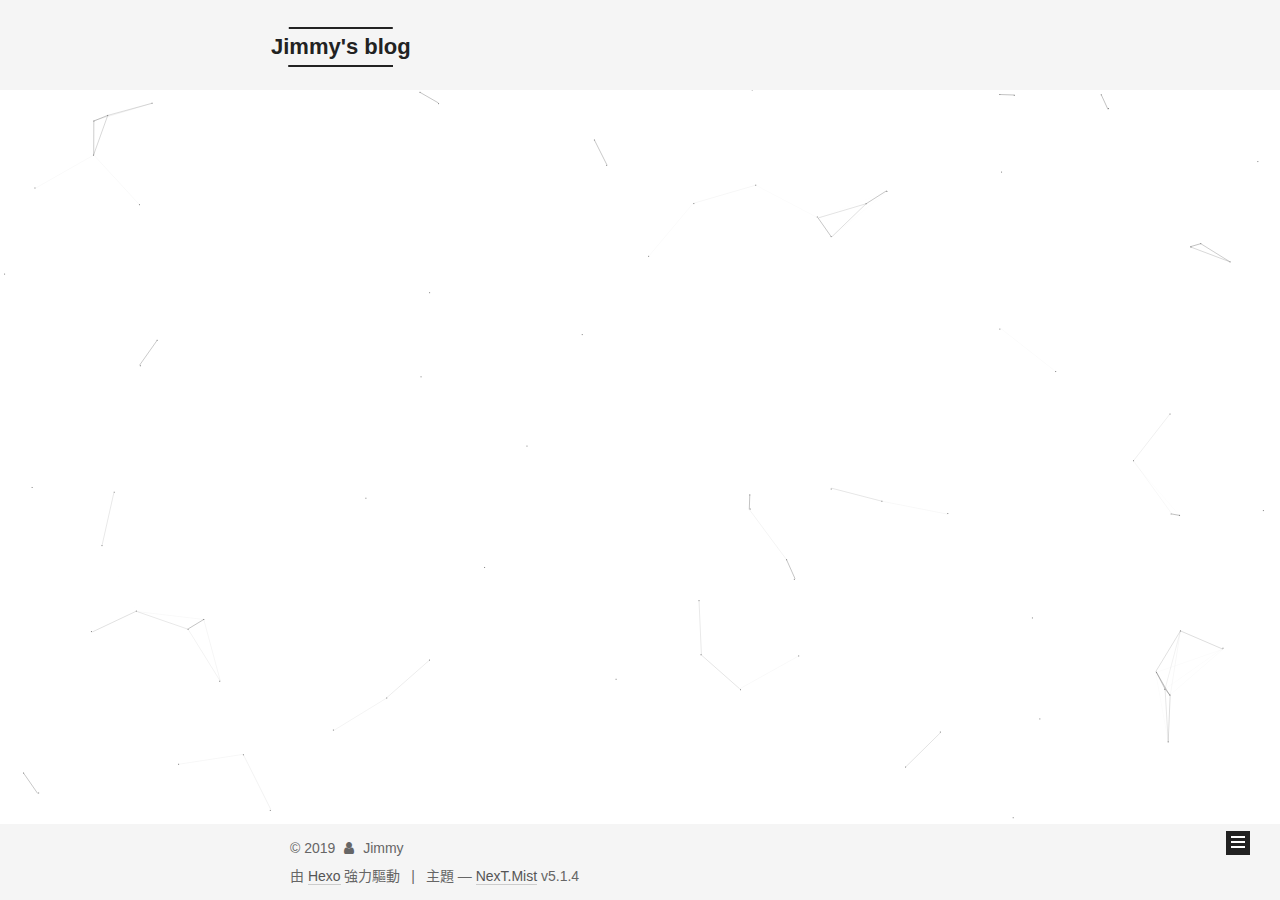
==== index.html @ 610f3b04 "Site updated: 2019-09-30 16:56:05" ====
<!DOCTYPE html>



  


<html class="theme-next mist use-motion" lang="zh-tw">
<head><meta name="generator" content="Hexo 3.9.0">
  <meta charset="UTF-8">
<meta http-equiv="X-UA-Compatible" content="IE=edge">
<meta name="viewport" content="width=device-width, initial-scale=1, maximum-scale=1">
<meta name="theme-color" content="#222">









<meta http-equiv="Cache-Control" content="no-transform">
<meta http-equiv="Cache-Control" content="no-siteapp">
















  
  
  <link href="/lib/fancybox/source/jquery.fancybox.css?v=2.1.5" rel="stylesheet" type="text/css">







<link href="/lib/font-awesome/css/font-awesome.min.css?v=4.6.2" rel="stylesheet" type="text/css">

<link href="/css/main.css?v=5.1.4" rel="stylesheet" type="text/css">


  <link rel="apple-touch-icon" sizes="180x180" href="/images/apple-touch-icon-next.png?v=5.1.4">


  <link rel="icon" type="image/png" sizes="32x32" href="/images/favicon-32x32-next.png?v=5.1.4">


  <link rel="icon" type="image/png" sizes="16x16" href="/images/favicon-16x16-next.png?v=5.1.4">


  <link rel="mask-icon" href="/images/logo.svg?v=5.1.4" color="#222">





  <meta name="keywords" content="Hexo, NexT">










<meta name="description" content="This is jimmy&apos;s blog">
<meta property="og:type" content="website">
<meta property="og:title" content="Jimmy&#39;s blog">
<meta property="og:url" content="http://yoursite.com/index.html">
<meta property="og:site_name" content="Jimmy&#39;s blog">
<meta property="og:description" content="This is jimmy&apos;s blog">
<meta property="og:locale" content="zh-tw">
<meta name="twitter:card" content="summary">
<meta name="twitter:title" content="Jimmy&#39;s blog">
<meta name="twitter:description" content="This is jimmy&apos;s blog">



<script type="text/javascript" id="hexo.configurations">
  var NexT = window.NexT || {};
  var CONFIG = {
    root: '/',
    scheme: 'Mist',
    version: '5.1.4',
    sidebar: {"position":"left","display":"post","offset":12,"b2t":false,"scrollpercent":false,"onmobile":false},
    fancybox: true,
    tabs: true,
    motion: {"enable":true,"async":false,"transition":{"post_block":"fadeIn","post_header":"slideDownIn","post_body":"slideDownIn","coll_header":"slideLeftIn","sidebar":"slideUpIn"}},
    duoshuo: {
      userId: '0',
      author: '博主'
    },
    algolia: {
      applicationID: '',
      apiKey: '',
      indexName: '',
      hits: {"per_page":10},
      labels: {"input_placeholder":"Search for Posts","hits_empty":"We didn't find any results for the search: ${query}","hits_stats":"${hits} results found in ${time} ms"}
    }
  };
</script>



  <link rel="canonical" href="http://yoursite.com/">





  <title>Jimmy's blog</title>
  








</head>

<body itemscope itemtype="http://schema.org/WebPage" lang="zh-tw">

  
  
    
  

  <div class="container sidebar-position-left 
  page-home">
    <div class="headband"></div>

    <header id="header" class="header" itemscope itemtype="http://schema.org/WPHeader">
      <div class="header-inner"><div class="site-brand-wrapper">
  <div class="site-meta ">
    

    <div class="custom-logo-site-title">
      <a href="/" class="brand" rel="start">
        <span class="logo-line-before"><i></i></span>
        <span class="site-title">Jimmy's blog</span>
        <span class="logo-line-after"><i></i></span>
      </a>
    </div>
      
        <p class="site-subtitle">Jimmy's blog</p>
      
  </div>

  <div class="site-nav-toggle">
    <button>
      <span class="btn-bar"></span>
      <span class="btn-bar"></span>
      <span class="btn-bar"></span>
    </button>
  </div>
</div>

<nav class="site-nav">
  

  
    <ul id="menu" class="menu">
      
        
        <li class="menu-item menu-item-home">
          <a href="/" rel="section">
            
              <i class="menu-item-icon fa fa-fw fa-home"></i> <br>
            
            首頁
          </a>
        </li>
      
        
        <li class="menu-item menu-item-archives">
          <a href="/archives/" rel="section">
            
              <i class="menu-item-icon fa fa-fw fa-archive"></i> <br>
            
            歸檔
          </a>
        </li>
      

      
        <li class="menu-item menu-item-search">
          
            <a href="javascript:;" class="popup-trigger">
          
            
              <i class="menu-item-icon fa fa-search fa-fw"></i> <br>
            
            檢索
          </a>
        </li>
      
    </ul>
  

  
    <div class="site-search">
      
  <div class="popup search-popup local-search-popup">
  <div class="local-search-header clearfix">
    <span class="search-icon">
      <i class="fa fa-search"></i>
    </span>
    <span class="popup-btn-close">
      <i class="fa fa-times-circle"></i>
    </span>
    <div class="local-search-input-wrapper">
      <input autocomplete="off" placeholder="搜索..." spellcheck="false" type="text" id="local-search-input">
    </div>
  </div>
  <div id="local-search-result"></div>
</div>



    </div>
  
</nav>



 </div>
    </header>

    <main id="main" class="main">
      <div class="main-inner">
        <div class="content-wrap">
          <div id="content" class="content">
            
  <section id="posts" class="posts-expand">
    
      

  

  
  
  

  <article class="post post-type-normal" itemscope itemtype="http://schema.org/Article">
  
  
  
  <div class="post-block">
    <link itemprop="mainEntityOfPage" href="http://yoursite.com/2019/09/30/test/">

    <span hidden itemprop="author" itemscope itemtype="http://schema.org/Person">
      <meta itemprop="name" content="Jimmy">
      <meta itemprop="description" content>
      <meta itemprop="image" content="/images/avatar.gif">
    </span>

    <span hidden itemprop="publisher" itemscope itemtype="http://schema.org/Organization">
      <meta itemprop="name" content="Jimmy's blog">
    </span>

    
      <header class="post-header">

        
        
          <h1 class="post-title" itemprop="name headline">
                
                <a class="post-title-link" href="/2019/09/30/test/" itemprop="url">test</a></h1>
        

        <div class="post-meta">
          <span class="post-time">
            
              <span class="post-meta-item-icon">
                <i class="fa fa-calendar-o"></i>
              </span>
              
                <span class="post-meta-item-text">發表於</span>
              
              <time title="創建於" itemprop="dateCreated datePublished" datetime="2019-09-30T16:30:16+08:00">
                2019-09-30
              </time>
            

            

            
          </span>

          

          
            
          

          
          

          

          

          

        </div>
      </header>
    

    
    
    
    <div class="post-body" itemprop="articleBody">

      
      

      
        
          
            <h1 id="This-is-write-something-about-tensorflow"><a href="#This-is-write-something-about-tensorflow" class="headerlink" title="This is write something about tensorflow"></a>This is write something about tensorflow</h1>
          
        
      
    </div>
    
    
    

    

    

    

    <footer class="post-footer">
      

      

      

      
      
        <div class="post-eof"></div>
      
    </footer>
  </div>
  
  
  
  </article>


    
  </section>

  


          </div>
          


          

        </div>
        
          
  
  <div class="sidebar-toggle">
    <div class="sidebar-toggle-line-wrap">
      <span class="sidebar-toggle-line sidebar-toggle-line-first"></span>
      <span class="sidebar-toggle-line sidebar-toggle-line-middle"></span>
      <span class="sidebar-toggle-line sidebar-toggle-line-last"></span>
    </div>
  </div>

  <aside id="sidebar" class="sidebar">
    
    <div class="sidebar-inner">

      

      

      <section class="site-overview-wrap sidebar-panel sidebar-panel-active">
        <div class="site-overview">
          <div class="site-author motion-element" itemprop="author" itemscope itemtype="http://schema.org/Person">
            
              <p class="site-author-name" itemprop="name">Jimmy</p>
              <p class="site-description motion-element" itemprop="description">This is jimmy's blog</p>
          </div>

          <nav class="site-state motion-element">

            
              <div class="site-state-item site-state-posts">
              
                <a href="/archives/">
              
                  <span class="site-state-item-count">1</span>
                  <span class="site-state-item-name">文章</span>
                </a>
              </div>
            

            

            
              
              
              <div class="site-state-item site-state-tags">
                
                  <span class="site-state-item-count">1</span>
                  <span class="site-state-item-name">標籤</span>
                
              </div>
            

          </nav>

          

          
            <div class="links-of-author motion-element">
                
                  <span class="links-of-author-item">
                    <a href="https://github.com/tsian077" target="_blank" title="GitHub">
                      
                        <i class="fa fa-fw fa-github"></i>GitHub</a>
                  </span>
                
                  <span class="links-of-author-item">
                    <a href="https://www.facebook.com/profile.php?id=100000317502490&ref=bookmarks" target="_blank" title="FB Page">
                      
                        <i class="fa fa-fw fa-facebook"></i>FB Page</a>
                  </span>
                
            </div>
          

          
          

          
          

          

        </div>
      </section>

      

      

    </div>
  </aside>


        
      </div>
    </main>

    <footer id="footer" class="footer">
      <div class="footer-inner">
        <div class="copyright">&copy; <span itemprop="copyrightYear">2019</span>
  <span class="with-love">
    <i class="fa fa-user"></i>
  </span>
  <span class="author" itemprop="copyrightHolder">Jimmy</span>

  
</div>


  <div class="powered-by">由 <a class="theme-link" target="_blank" href="https://hexo.io">Hexo</a> 強力驅動</div>



  <span class="post-meta-divider">|</span>



  <div class="theme-info">主題 &mdash; <a class="theme-link" target="_blank" href="https://github.com/iissnan/hexo-theme-next">NexT.Mist</a> v5.1.4</div>




        







        
      </div>
    </footer>

    
      <div class="back-to-top">
        <i class="fa fa-arrow-up"></i>
        
      </div>
    

    

  </div>

  

<script type="text/javascript">
  if (Object.prototype.toString.call(window.Promise) !== '[object Function]') {
    window.Promise = null;
  }
</script>









  


  











  
  
    <script type="text/javascript" src="/lib/jquery/index.js?v=2.1.3"></script>
  

  
  
    <script type="text/javascript" src="/lib/fastclick/lib/fastclick.min.js?v=1.0.6"></script>
  

  
  
    <script type="text/javascript" src="/lib/jquery_lazyload/jquery.lazyload.js?v=1.9.7"></script>
  

  
  
    <script type="text/javascript" src="/lib/velocity/velocity.min.js?v=1.2.1"></script>
  

  
  
    <script type="text/javascript" src="/lib/velocity/velocity.ui.min.js?v=1.2.1"></script>
  

  
  
    <script type="text/javascript" src="/lib/fancybox/source/jquery.fancybox.pack.js?v=2.1.5"></script>
  

  
  
    <script type="text/javascript" src="/lib/canvas-nest/canvas-nest.min.js"></script>
  


  


  <script type="text/javascript" src="/js/src/utils.js?v=5.1.4"></script>

  <script type="text/javascript" src="/js/src/motion.js?v=5.1.4"></script>



  
  

  

  


  <script type="text/javascript" src="/js/src/bootstrap.js?v=5.1.4"></script>



  


  




	





  





  












  

  <script type="text/javascript">
    // Popup Window;
    var isfetched = false;
    var isXml = true;
    // Search DB path;
    var search_path = "search.xml";
    if (search_path.length === 0) {
      search_path = "search.xml";
    } else if (/json$/i.test(search_path)) {
      isXml = false;
    }
    var path = "/" + search_path;
    // monitor main search box;

    var onPopupClose = function (e) {
      $('.popup').hide();
      $('#local-search-input').val('');
      $('.search-result-list').remove();
      $('#no-result').remove();
      $(".local-search-pop-overlay").remove();
      $('body').css('overflow', '');
    }

    function proceedsearch() {
      $("body")
        .append('<div class="search-popup-overlay local-search-pop-overlay"></div>')
        .css('overflow', 'hidden');
      $('.search-popup-overlay').click(onPopupClose);
      $('.popup').toggle();
      var $localSearchInput = $('#local-search-input');
      $localSearchInput.attr("autocapitalize", "none");
      $localSearchInput.attr("autocorrect", "off");
      $localSearchInput.focus();
    }

    // search function;
    var searchFunc = function(path, search_id, content_id) {
      'use strict';

      // start loading animation
      $("body")
        .append('<div class="search-popup-overlay local-search-pop-overlay">' +
          '<div id="search-loading-icon">' +
          '<i class="fa fa-spinner fa-pulse fa-5x fa-fw"></i>' +
          '</div>' +
          '</div>')
        .css('overflow', 'hidden');
      $("#search-loading-icon").css('margin', '20% auto 0 auto').css('text-align', 'center');

      $.ajax({
        url: path,
        dataType: isXml ? "xml" : "json",
        async: true,
        success: function(res) {
          // get the contents from search data
          isfetched = true;
          $('.popup').detach().appendTo('.header-inner');
          var datas = isXml ? $("entry", res).map(function() {
            return {
              title: $("title", this).text(),
              content: $("content",this).text(),
              url: $("url" , this).text()
            };
          }).get() : res;
          var input = document.getElementById(search_id);
          var resultContent = document.getElementById(content_id);
          var inputEventFunction = function() {
            var searchText = input.value.trim().toLowerCase();
            var keywords = searchText.split(/[\s\-]+/);
            if (keywords.length > 1) {
              keywords.push(searchText);
            }
            var resultItems = [];
            if (searchText.length > 0) {
              // perform local searching
              datas.forEach(function(data) {
                var isMatch = false;
                var hitCount = 0;
                var searchTextCount = 0;
                var title = data.title.trim();
                var titleInLowerCase = title.toLowerCase();
                var content = data.content.trim().replace(/<[^>]+>/g,"");
                var contentInLowerCase = content.toLowerCase();
                var articleUrl = decodeURIComponent(data.url);
                var indexOfTitle = [];
                var indexOfContent = [];
                // only match articles with not empty titles
                if(title != '') {
                  keywords.forEach(function(keyword) {
                    function getIndexByWord(word, text, caseSensitive) {
                      var wordLen = word.length;
                      if (wordLen === 0) {
                        return [];
                      }
                      var startPosition = 0, position = [], index = [];
                      if (!caseSensitive) {
                        text = text.toLowerCase();
                        word = word.toLowerCase();
                      }
                      while ((position = text.indexOf(word, startPosition)) > -1) {
                        index.push({position: position, word: word});
                        startPosition = position + wordLen;
                      }
                      return index;
                    }

                    indexOfTitle = indexOfTitle.concat(getIndexByWord(keyword, titleInLowerCase, false));
                    indexOfContent = indexOfContent.concat(getIndexByWord(keyword, contentInLowerCase, false));
                  });
                  if (indexOfTitle.length > 0 || indexOfContent.length > 0) {
                    isMatch = true;
                    hitCount = indexOfTitle.length + indexOfContent.length;
                  }
                }

                // show search results

                if (isMatch) {
                  // sort index by position of keyword

                  [indexOfTitle, indexOfContent].forEach(function (index) {
                    index.sort(function (itemLeft, itemRight) {
                      if (itemRight.position !== itemLeft.position) {
                        return itemRight.position - itemLeft.position;
                      } else {
                        return itemLeft.word.length - itemRight.word.length;
                      }
                    });
                  });

                  // merge hits into slices

                  function mergeIntoSlice(text, start, end, index) {
                    var item = index[index.length - 1];
                    var position = item.position;
                    var word = item.word;
                    var hits = [];
                    var searchTextCountInSlice = 0;
                    while (position + word.length <= end && index.length != 0) {
                      if (word === searchText) {
                        searchTextCountInSlice++;
                      }
                      hits.push({position: position, length: word.length});
                      var wordEnd = position + word.length;

                      // move to next position of hit

                      index.pop();
                      while (index.length != 0) {
                        item = index[index.length - 1];
                        position = item.position;
                        word = item.word;
                        if (wordEnd > position) {
                          index.pop();
                        } else {
                          break;
                        }
                      }
                    }
                    searchTextCount += searchTextCountInSlice;
                    return {
                      hits: hits,
                      start: start,
                      end: end,
                      searchTextCount: searchTextCountInSlice
                    };
                  }

                  var slicesOfTitle = [];
                  if (indexOfTitle.length != 0) {
                    slicesOfTitle.push(mergeIntoSlice(title, 0, title.length, indexOfTitle));
                  }

                  var slicesOfContent = [];
                  while (indexOfContent.length != 0) {
                    var item = indexOfContent[indexOfContent.length - 1];
                    var position = item.position;
                    var word = item.word;
                    // cut out 100 characters
                    var start = position - 20;
                    var end = position + 80;
                    if(start < 0){
                      start = 0;
                    }
                    if (end < position + word.length) {
                      end = position + word.length;
                    }
                    if(end > content.length){
                      end = content.length;
                    }
                    slicesOfContent.push(mergeIntoSlice(content, start, end, indexOfContent));
                  }

                  // sort slices in content by search text's count and hits' count

                  slicesOfContent.sort(function (sliceLeft, sliceRight) {
                    if (sliceLeft.searchTextCount !== sliceRight.searchTextCount) {
                      return sliceRight.searchTextCount - sliceLeft.searchTextCount;
                    } else if (sliceLeft.hits.length !== sliceRight.hits.length) {
                      return sliceRight.hits.length - sliceLeft.hits.length;
                    } else {
                      return sliceLeft.start - sliceRight.start;
                    }
                  });

                  // select top N slices in content

                  var upperBound = parseInt('1');
                  if (upperBound >= 0) {
                    slicesOfContent = slicesOfContent.slice(0, upperBound);
                  }

                  // highlight title and content

                  function highlightKeyword(text, slice) {
                    var result = '';
                    var prevEnd = slice.start;
                    slice.hits.forEach(function (hit) {
                      result += text.substring(prevEnd, hit.position);
                      var end = hit.position + hit.length;
                      result += '<b class="search-keyword">' + text.substring(hit.position, end) + '</b>';
                      prevEnd = end;
                    });
                    result += text.substring(prevEnd, slice.end);
                    return result;
                  }

                  var resultItem = '';

                  if (slicesOfTitle.length != 0) {
                    resultItem += "<li><a href='" + articleUrl + "' class='search-result-title'>" + highlightKeyword(title, slicesOfTitle[0]) + "</a>";
                  } else {
                    resultItem += "<li><a href='" + articleUrl + "' class='search-result-title'>" + title + "</a>";
                  }

                  slicesOfContent.forEach(function (slice) {
                    resultItem += "<a href='" + articleUrl + "'>" +
                      "<p class=\"search-result\">" + highlightKeyword(content, slice) +
                      "...</p>" + "</a>";
                  });

                  resultItem += "</li>";
                  resultItems.push({
                    item: resultItem,
                    searchTextCount: searchTextCount,
                    hitCount: hitCount,
                    id: resultItems.length
                  });
                }
              })
            };
            if (keywords.length === 1 && keywords[0] === "") {
              resultContent.innerHTML = '<div id="no-result"><i class="fa fa-search fa-5x" /></div>'
            } else if (resultItems.length === 0) {
              resultContent.innerHTML = '<div id="no-result"><i class="fa fa-frown-o fa-5x" /></div>'
            } else {
              resultItems.sort(function (resultLeft, resultRight) {
                if (resultLeft.searchTextCount !== resultRight.searchTextCount) {
                  return resultRight.searchTextCount - resultLeft.searchTextCount;
                } else if (resultLeft.hitCount !== resultRight.hitCount) {
                  return resultRight.hitCount - resultLeft.hitCount;
                } else {
                  return resultRight.id - resultLeft.id;
                }
              });
              var searchResultList = '<ul class=\"search-result-list\">';
              resultItems.forEach(function (result) {
                searchResultList += result.item;
              })
              searchResultList += "</ul>";
              resultContent.innerHTML = searchResultList;
            }
          }

          if ('auto' === 'auto') {
            input.addEventListener('input', inputEventFunction);
          } else {
            $('.search-icon').click(inputEventFunction);
            input.addEventListener('keypress', function (event) {
              if (event.keyCode === 13) {
                inputEventFunction();
              }
            });
          }

          // remove loading animation
          $(".local-search-pop-overlay").remove();
          $('body').css('overflow', '');

          proceedsearch();
        }
      });
    }

    // handle and trigger popup window;
    $('.popup-trigger').click(function(e) {
      e.stopPropagation();
      if (isfetched === false) {
        searchFunc(path, 'local-search-input', 'local-search-result');
      } else {
        proceedsearch();
      };
    });

    $('.popup-btn-close').click(onPopupClose);
    $('.popup').click(function(e){
      e.stopPropagation();
    });
    $(document).on('keyup', function (event) {
      var shouldDismissSearchPopup = event.which === 27 &&
        $('.search-popup').is(':visible');
      if (shouldDismissSearchPopup) {
        onPopupClose();
      }
    });
  </script>





  

  

  

  
  

  

  

  

</body>
</html>
---- css/main.css ----
/* normalize.css v3.0.2 | MIT License | git.io/normalize */
html {
  font-family: sans-serif; /* 1 */
  -ms-text-size-adjust: 100%; /* 2 */
  -webkit-text-size-adjust: 100%; /* 2 */
}
body {
  margin: 0;
}
article,
aside,
details,
figcaption,
figure,
footer,
header,
hgroup,
main,
menu,
nav,
section,
summary {
  display: block;
}
audio,
canvas,
progress,
video {
  display: inline-block; /* 1 */
  vertical-align: baseline; /* 2 */
}
audio:not([controls]) {
  display: none;
  height: 0;
}
[hidden],
template {
  display: none;
}
a {
  background-color: transparent;
}
a:active,
a:hover {
  outline: 0;
}
abbr[title] {
  border-bottom: 1px dotted;
}
b,
strong {
  font-weight: bold;
}
dfn {
  font-style: italic;
}
h1 {
  font-size: 2em;
  margin: 0.67em 0;
}
mark {
  background: #ff0;
  color: #000;
}
small {
  font-size: 80%;
}
sub,
sup {
  font-size: 75%;
  line-height: 0;
  position: relative;
  vertical-align: baseline;
}
sup {
  top: -0.5em;
}
sub {
  bottom: -0.25em;
}
img {
  border: 0;
}
svg:not(:root) {
  overflow: hidden;
}
figure {
  margin: 1em 40px;
}
hr {
  -moz-box-sizing: content-box;
  box-sizing: content-box;
  height: 0;
}
pre {
  overflow: auto;
}
code,
kbd,
pre,
samp {
  font-family: monospace, monospace;
  font-size: 1em;
}
button,
input,
optgroup,
select,
textarea {
  color: inherit; /* 1 */
  font: inherit; /* 2 */
  margin: 0; /* 3 */
}
button {
  overflow: visible;
}
button,
select {
  text-transform: none;
}
button,
html input[type="button"],
input[type="reset"],
input[type="submit"] {
  -webkit-appearance: button; /* 2 */
  cursor: pointer; /* 3 */
}
button[disabled],
html input[disabled] {
  cursor: default;
}
button::-moz-focus-inner,
input::-moz-focus-inner {
  border: 0;
  padding: 0;
}
input {
  line-height: normal;
}
input[type="checkbox"],
input[type="radio"] {
  box-sizing: border-box; /* 1 */
  padding: 0; /* 2 */
}
input[type="number"]::-webkit-inner-spin-button,
input[type="number"]::-webkit-outer-spin-button {
  height: auto;
}
input[type="search"] {
  -webkit-appearance: textfield; /* 1 */
  -moz-box-sizing: content-box;
  -webkit-box-sizing: content-box; /* 2 */
  box-sizing: content-box;
}
input[type="search"]::-webkit-search-cancel-button,
input[type="search"]::-webkit-search-decoration {
  -webkit-appearance: none;
}
fieldset {
  border: 1px solid #c0c0c0;
  margin: 0 2px;
  padding: 0.35em 0.625em 0.75em;
}
legend {
  border: 0; /* 1 */
  padding: 0; /* 2 */
}
textarea {
  overflow: auto;
}
optgroup {
  font-weight: bold;
}
table {
  border-collapse: collapse;
  border-spacing: 0;
}
td,
th {
  padding: 0;
}
::selection {
  background: #262a30;
  color: #fff;
}
body {
  position: relative;
  font-family: 'Lato', "PingFang SC", "Microsoft YaHei", sans-serif;
  font-size: 14px;
  line-height: 2;
  color: #555;
  background: #fff;
}
@media (max-width: 767px) {
  body {
    padding-right: 0 !important;
  }
}
@media (min-width: 768px) and (max-width: 991px) {
  body {
    padding-right: 0 !important;
  }
}
@media (min-width: 1600px) {
  body {
    font-size: 16px;
  }
}
h1,
h2,
h3,
h4,
h5,
h6 {
  margin: 0;
  padding: 0;
  font-weight: bold;
  line-height: 1.5;
  font-family: 'Lato', "PingFang SC", "Microsoft YaHei", sans-serif;
}
h2,
h3,
h4,
h5,
h6 {
  margin: 20px 0 15px;
}
h1 {
  font-size: 24px;
}
@media (max-width: 767px) {
  h1 {
    font-size: 20px;
  }
}
h2 {
  font-size: 22px;
}
@media (max-width: 767px) {
  h2 {
    font-size: 18px;
  }
}
h3 {
  font-size: 20px;
}
@media (max-width: 767px) {
  h3 {
    font-size: 16px;
  }
}
h4 {
  font-size: 18px;
}
@media (max-width: 767px) {
  h4 {
    font-size: 14px;
  }
}
h5 {
  font-size: 16px;
}
@media (max-width: 767px) {
  h5 {
    font-size: 12px;
  }
}
h6 {
  font-size: 14px;
}
@media (max-width: 767px) {
  h6 {
    font-size: 10px;
  }
}
p {
  margin: 0 0 20px 0;
}
a {
  color: #555;
  text-decoration: none;
  outline: none;
  border-bottom: 1px solid #999;
  word-wrap: break-word;
}
a:hover {
  color: #222;
  border-bottom-color: #222;
}
blockquote {
  margin: 0;
  padding: 0;
}
img {
  display: block;
  margin: auto;
  max-width: 100%;
  height: auto;
}
hr {
  margin: 40px 0;
  height: 3px;
  border: none;
  background-color: #ddd;
  background-image: repeating-linear-gradient(-45deg, #fff, #fff 4px, transparent 4px, transparent 8px);
}
blockquote {
  padding: 0 15px;
  color: #666;
  border-left: 4px solid #ddd;
}
blockquote cite::before {
  content: "-";
  padding: 0 5px;
}
dt {
  font-weight: 700;
}
dd {
  margin: 0;
  padding: 0;
}
kbd {
  border: 1px solid #ccc;
  border-radius: 0.2em;
  box-shadow: 0.1em 0.1em 0.2em rgba(0,0,0,0.1);
  background-color: #f9f9f9;
  font-family: inherit;
  background-image: -webkit-linear-gradient(top, #eee, #fff, #eee);
  padding: 0.1em 0.3em;
  white-space: nowrap;
}
.text-left {
  text-align: left;
}
.text-center {
  text-align: center;
}
.text-right {
  text-align: right;
}
.text-justify {
  text-align: justify;
}
.text-nowrap {
  white-space: nowrap;
}
.text-lowercase {
  text-transform: lowercase;
}
.text-uppercase {
  text-transform: uppercase;
}
.text-capitalize {
  text-transform: capitalize;
}
.center-block {
  display: block;
  margin-left: auto;
  margin-right: auto;
}
.clearfix:before,
.clearfix:after {
  content: " ";
  display: table;
}
.clearfix:after {
  clear: both;
}
.pullquote {
  width: 45%;
}
.pullquote.left {
  float: left;
  margin-left: 5px;
  margin-right: 10px;
}
.pullquote.right {
  float: right;
  margin-left: 10px;
  margin-right: 5px;
}
.affix.affix.affix {
  position: fixed;
}
.translation {
  margin-top: -20px;
  font-size: 14px;
  color: #999;
}
.scrollbar-measure {
  width: 100px;
  height: 100px;
  overflow: scroll;
  position: absolute;
  top: -9999px;
}
.use-motion .motion-element {
  opacity: 0;
}
table {
  margin: 20px 0;
  width: 100%;
  border-collapse: collapse;
  border-spacing: 0;
  border: 1px solid #ddd;
  font-size: 14px;
  table-layout: fixed;
  word-wrap: break-all;
}
table>tbody>tr:nth-of-type(odd) {
  background-color: #f9f9f9;
}
table>tbody>tr:hover {
  background-color: #f5f5f5;
}
caption,
th,
td {
  padding: 8px;
  text-align: left;
  vertical-align: middle;
  font-weight: normal;
}
th,
td {
  border-bottom: 3px solid #ddd;
  border-right: 1px solid #eee;
}
th {
  padding-bottom: 10px;
  font-weight: 700;
}
td {
  border-bottom-width: 1px;
}
html,
body {
  height: 100%;
}
.container {
  position: relative;
  min-height: 100%;
}
.header-inner {
  margin: 0 auto;
  padding: 100px 0 70px;
  width: 700px;
}
@media (min-width: 1600px) {
  .container .header-inner {
    width: 900px;
  }
}
.main {
  padding-bottom: 150px;
}
.main-inner {
  margin: 0 auto;
  width: 700px;
}
@media (min-width: 1600px) {
  .container .main-inner {
    width: 900px;
  }
}
.footer {
  position: absolute;
  left: 0;
  bottom: 0;
  width: 100%;
  min-height: 50px;
}
.footer-inner {
  box-sizing: border-box;
  margin: 20px auto;
  width: 700px;
}
@media (min-width: 1600px) {
  .container .footer-inner {
    width: 900px;
  }
}
pre,
.highlight {
  overflow: auto;
  margin: 20px 0;
  padding: 0;
  font-size: 13px;
  color: #4d4d4c;
  background: #f7f7f7;
  line-height: 1.6;
}
pre,
code {
  font-family: consolas, Menlo, "PingFang SC", "Microsoft YaHei", monospace;
}
code {
  padding: 2px 4px;
  word-wrap: break-word;
  color: #555;
  background: #eee;
  border-radius: 3px;
  font-size: 13px;
}
pre {
  padding: 10px;
}
pre code {
  padding: 0;
  color: #4d4d4c;
  background: none;
  text-shadow: none;
}
.highlight {
  border-radius: 1px;
}
.highlight pre {
  border: none;
  margin: 0;
  padding: 10px 0;
}
.highlight table {
  margin: 0;
  width: auto;
  border: none;
}
.highlight td {
  border: none;
  padding: 0;
}
.highlight figcaption {
  font-size: 1em;
  color: #4d4d4c;
  line-height: 1em;
  margin-bottom: 1em;
}
.highlight figcaption:before,
.highlight figcaption:after {
  content: " ";
  display: table;
}
.highlight figcaption:after {
  clear: both;
}
.highlight figcaption a {
  float: right;
  color: #4d4d4c;
}
.highlight figcaption a:hover {
  border-bottom-color: #4d4d4c;
}
.highlight .gutter pre {
  padding-left: 10px;
  padding-right: 10px;
  color: #869194;
  text-align: right;
  background-color: #eff2f3;
}
.highlight .code pre {
  width: 100%;
  padding-left: 10px;
  padding-right: 10px;
  background-color: #f7f7f7;
}
.highlight .line {
  height: 20px;
}
.gutter {
  -webkit-user-select: none;
  -moz-user-select: none;
  -ms-user-select: none;
  user-select: none;
}
.gist table {
  width: auto;
}
.gist table td {
  border: none;
}
pre .deletion {
  background: #fdd;
}
pre .addition {
  background: #dfd;
}
pre .meta {
  color: #8959a8;
}
pre .comment {
  color: #8e908c;
}
pre .variable,
pre .attribute,
pre .tag,
pre .regexp,
pre .ruby .constant,
pre .xml .tag .title,
pre .xml .pi,
pre .xml .doctype,
pre .html .doctype,
pre .css .id,
pre .css .class,
pre .css .pseudo {
  color: #c82829;
}
pre .number,
pre .preprocessor,
pre .built_in,
pre .literal,
pre .params,
pre .constant,
pre .command {
  color: #f5871f;
}
pre .ruby .class .title,
pre .css .rules .attribute,
pre .string,
pre .value,
pre .inheritance,
pre .header,
pre .ruby .symbol,
pre .xml .cdata,
pre .special,
pre .number,
pre .formula {
  color: #718c00;
}
pre .title,
pre .css .hexcolor {
  color: #3e999f;
}
pre .function,
pre .python .decorator,
pre .python .title,
pre .ruby .function .title,
pre .ruby .title .keyword,
pre .perl .sub,
pre .javascript .title,
pre .coffeescript .title {
  color: #4271ae;
}
pre .keyword,
pre .javascript .function {
  color: #8959a8;
}
.full-image.full-image.full-image.full-image {
  border: none;
  max-width: 100%;
  width: auto;
  margin: 20px auto 25px;
}
@media (min-width: 992px) {
  .full-image.full-image.full-image.full-image {
    max-width: none;
    width: 110%;
    margin: 25px -5%;
  }
}
.blockquote-center,
.page-home .post-type-quote blockquote,
.page-post-detail .post-type-quote blockquote {
  position: relative;
  margin: 40px 0;
  padding: 0;
  border-left: none;
  text-align: center;
}
.blockquote-center::before,
.page-home .post-type-quote blockquote::before,
.page-post-detail .post-type-quote blockquote::before,
.blockquote-center::after,
.page-home .post-type-quote blockquote::after,
.page-post-detail .post-type-quote blockquote::after {
  position: absolute;
  content: ' ';
  display: block;
  width: 100%;
  height: 24px;
  opacity: 0.2;
  background-repeat: no-repeat;
  background-position: 0 -6px;
  background-size: 22px 22px;
}
.blockquote-center::before,
.page-home .post-type-quote blockquote::before,
.page-post-detail .post-type-quote blockquote::before {
  top: -20px;
  background-image: url("../images/quote-l.svg");
  border-top: 1px solid #ccc;
}
.blockquote-center::after,
.page-home .post-type-quote blockquote::after,
.page-post-detail .post-type-quote blockquote::after {
  bottom: -20px;
  background-image: url("../images/quote-r.svg");
  border-bottom: 1px solid #ccc;
  background-position: 100% 8px;
}
.blockquote-center p,
.page-home .post-type-quote blockquote p,
.page-post-detail .post-type-quote blockquote p,
.blockquote-center div,
.page-home .post-type-quote blockquote div,
.page-post-detail .post-type-quote blockquote div {
  text-align: center;
}
.post .post-body .group-picture img {
  box-sizing: border-box;
  padding: 0 3px;
  border: none;
}
.post .group-picture-row {
  overflow: hidden;
  margin-top: 6px;
}
.post .group-picture-row:first-child {
  margin-top: 0;
}
.post .group-picture-column {
  float: left;
}
.page-post-detail .post-body .group-picture-column {
  float: none;
  margin-top: 10px;
  width: auto !important;
}
.page-post-detail .post-body .group-picture-column img {
  margin: 0 auto;
}
.page-archive .group-picture-container {
  overflow: hidden;
}
.page-archive .group-picture-row {
  float: left;
}
.page-archive .group-picture-row:first-child {
  margin-top: 6px;
}
.page-archive .group-picture-column {
  max-width: 150px;
  max-height: 150px;
}
.post-body .note {
  position: relative;
  padding: 15px;
  margin-bottom: 20px;
  border: 1px solid #eee;
  border-left-width: 5px;
  border-radius: 3px;
}
.post-body .note h2,
.post-body .note h3,
.post-body .note h4,
.post-body .note h5,
.post-body .note h6 {
  margin-top: 0;
  margin-bottom: 0;
  border-bottom: initial;
  padding-top: 0 !important;
}
.post-body .note p:first-child,
.post-body .note ul:first-child,
.post-body .note ol:first-child,
.post-body .note table:first-child,
.post-body .note pre:first-child,
.post-body .note blockquote:first-child {
  margin-top: 0;
}
.post-body .note p:last-child,
.post-body .note ul:last-child,
.post-body .note ol:last-child,
.post-body .note table:last-child,
.post-body .note pre:last-child,
.post-body .note blockquote:last-child {
  margin-bottom: 0;
}
.post-body .note.default {
  border-left-color: #777;
}
.post-body .note.default h2,
.post-body .note.default h3,
.post-body .note.default h4,
.post-body .note.default h5,
.post-body .note.default h6 {
  color: #777;
}
.post-body .note.primary {
  border-left-color: #6f42c1;
}
.post-body .note.primary h2,
.post-body .note.primary h3,
.post-body .note.primary h4,
.post-body .note.primary h5,
.post-body .note.primary h6 {
  color: #6f42c1;
}
.post-body .note.info {
  border-left-color: #428bca;
}
.post-body .note.info h2,
.post-body .note.info h3,
.post-body .note.info h4,
.post-body .note.info h5,
.post-body .note.info h6 {
  color: #428bca;
}
.post-body .note.success {
  border-left-color: #5cb85c;
}
.post-body .note.success h2,
.post-body .note.success h3,
.post-body .note.success h4,
.post-body .note.success h5,
.post-body .note.success h6 {
  color: #5cb85c;
}
.post-body .note.warning {
  border-left-color: #f0ad4e;
}
.post-body .note.warning h2,
.post-body .note.warning h3,
.post-body .note.warning h4,
.post-body .note.warning h5,
.post-body .note.warning h6 {
  color: #f0ad4e;
}
.post-body .note.danger {
  border-left-color: #d9534f;
}
.post-body .note.danger h2,
.post-body .note.danger h3,
.post-body .note.danger h4,
.post-body .note.danger h5,
.post-body .note.danger h6 {
  color: #d9534f;
}
.post-body .label {
  display: inline;
  padding: 0 2px;
  white-space: nowrap;
}
.post-body .label.default {
  background-color: #f0f0f0;
}
.post-body .label.primary {
  background-color: #efe6f7;
}
.post-body .label.info {
  background-color: #e5f2f8;
}
.post-body .label.success {
  background-color: #e7f4e9;
}
.post-body .label.warning {
  background-color: #fcf6e1;
}
.post-body .label.danger {
  background-color: #fae8eb;
}
.post-body .tabs {
  position: relative;
  display: block;
  margin-bottom: 20px;
  padding-top: 10px;
}
.post-body .tabs ul.nav-tabs {
  margin: 0;
  padding: 0;
  display: flex;
  margin-bottom: -1px;
}
@media (max-width: 413px) {
  .post-body .tabs ul.nav-tabs {
    display: block;
    margin-bottom: 5px;
  }
}
.post-body .tabs ul.nav-tabs li.tab {
  list-style-type: none !important;
  margin: 0 0.25em 0 0;
  border-top: 3px solid transparent;
  border-left: 1px solid transparent;
  border-right: 1px solid transparent;
}
@media (max-width: 413px) {
  .post-body .tabs ul.nav-tabs li.tab {
    margin: initial;
    border-top: 1px solid transparent;
    border-left: 3px solid transparent;
    border-right: 1px solid transparent;
    border-bottom: 1px solid transparent;
  }
}
.post-body .tabs ul.nav-tabs li.tab a {
  outline: 0;
  border-bottom: initial;
  display: block;
  line-height: 1.8em;
  padding: 0.25em 0.75em;
  transition-duration: 0.2s;
  transition-timing-function: ease-out;
  transition-delay: 0s;
}
.post-body .tabs ul.nav-tabs li.tab a i {
  width: 1.285714285714286em;
}
.post-body .tabs ul.nav-tabs li.tab.active {
  border-top: 3px solid #fc6423;
  border-left: 1px solid #ddd;
  border-right: 1px solid #ddd;
  background-color: #fff;
}
@media (max-width: 413px) {
  .post-body .tabs ul.nav-tabs li.tab.active {
    border-top: 1px solid #ddd;
    border-left: 3px solid #fc6423;
    border-right: 1px solid #ddd;
    border-bottom: 1px solid #ddd;
  }
}
.post-body .tabs ul.nav-tabs li.tab.active a {
  cursor: default;
  color: #555;
}
.post-body .tabs .tab-content {
  background-color: #fff;
}
.post-body .tabs .tab-content .tab-pane {
  border: 1px solid #ddd;
  padding: 20px 20px 0 20px;
}
.post-body .tabs .tab-content .tab-pane:not(.active) {
  display: none !important;
}
.post-body .tabs .tab-content .tab-pane.active {
  display: block !important;
}
.btn {
  display: inline-block;
  padding: 0 20px;
  font-size: 14px;
  color: #555;
  background: transparent;
  border: 2px solid #222;
  text-decoration: none;
  border-radius: 0;
  transition-property: background-color;
  transition-duration: 0.2s;
  transition-timing-function: ease-in-out;
  transition-delay: 0s;
  line-height: 2;
}
.btn:hover {
  border-color: #222;
  color: #222;
  background: #fff;
}
.btn +.btn {
  margin: 0 0 8px 8px;
}
.btn .fa-fw {
  width: 1.285714285714286em;
  text-align: left;
}
.btn-bar {
  display: block;
  width: 22px;
  height: 2px;
  background: #555;
  border-radius: 1px;
}
.btn-bar+.btn-bar {
  margin-top: 4px;
}
.pagination {
  margin: 120px 0 40px;
  text-align: center;
  border-top: 1px solid #eee;
}
.page-number-basic,
.pagination .prev,
.pagination .next,
.pagination .page-number,
.pagination .space {
  display: inline-block;
  position: relative;
  top: -1px;
  margin: 0 10px;
  padding: 0 11px;
}
@media (max-width: 767px) {
  .page-number-basic,
  .pagination .prev,
  .pagination .next,
  .pagination .page-number,
  .pagination .space {
    margin: 0 5px;
  }
}
.pagination .prev,
.pagination .next,
.pagination .page-number {
  border-bottom: 0;
  border-top: 1px solid #eee;
  transition-property: border-color;
  transition-duration: 0.2s;
  transition-timing-function: ease-in-out;
  transition-delay: 0s;
}
.pagination .prev:hover,
.pagination .next:hover,
.pagination .page-number:hover {
  border-top-color: #222;
}
.pagination .space {
  padding: 0;
  margin: 0;
}
.pagination .prev {
  margin-left: 0;
}
.pagination .next {
  margin-right: 0;
}
.pagination .page-number.current {
  color: #fff;
  background: #ccc;
  border-top-color: #ccc;
}
@media (max-width: 767px) {
  .pagination {
    border-top: none;
  }
  .pagination .prev,
  .pagination .next,
  .pagination .page-number {
    margin-bottom: 10px;
    border-top: 0;
    border-bottom: 1px solid #eee;
    padding: 0 10px;
  }
  .pagination .prev:hover,
  .pagination .next:hover,
  .pagination .page-number:hover {
    border-bottom-color: #222;
  }
}
.comments {
  margin: 60px 20px 0;
}
.tag-cloud {
  text-align: center;
}
.tag-cloud a {
  display: inline-block;
  margin: 10px;
}
.back-to-top {
  box-sizing: border-box;
  position: fixed;
  bottom: -100px;
  right: 30px;
  z-index: 1050;
  padding: 0 6px;
  width: 24px;
  background: #222;
  font-size: 12px;
  opacity: 1;
  color: #fff;
  cursor: pointer;
  text-align: center;
  -webkit-transform: translateZ(0);
  transition-property: bottom;
  transition-duration: 0.2s;
  transition-timing-function: ease-in-out;
  transition-delay: 0s;
}
@media (min-width: 768px) and (max-width: 991px) {
  .back-to-top {
    display: none !important;
  }
}
@media (max-width: 767px) {
  .back-to-top {
    display: none !important;
  }
}
.back-to-top.back-to-top-on {
  bottom: 19px;
}
.header {
  background: transparent;
}
.header-inner {
  position: relative;
}
.headband {
  height: 3px;
  background: #222;
}
.site-meta {
  margin: 0;
  text-align: left;
}
@media (max-width: 767px) {
  .site-meta {
    text-align: center;
  }
}
.brand {
  position: relative;
  display: inline-block;
  padding: 0 40px;
  color: #222;
  background: #222;
  border-bottom: none;
}
.brand:hover {
  color: #222;
}
.logo {
  display: inline-block;
  margin-right: 5px;
  line-height: 36px;
  vertical-align: top;
}
.site-title {
  display: inline-block;
  vertical-align: top;
  line-height: 36px;
  font-size: 20px;
  font-weight: normal;
  font-family: 'Lato', "PingFang SC", "Microsoft YaHei", sans-serif;
}
.site-subtitle {
  margin-top: 10px;
  font-size: 13px;
  color: #999;
}
.use-motion .brand {
  opacity: 0;
}
.use-motion .logo,
.use-motion .site-title,
.use-motion .site-subtitle {
  opacity: 0;
  position: relative;
  top: -10px;
}
.site-nav-toggle {
  display: none;
  position: absolute;
  top: 10px;
  left: 10px;
}
@media (max-width: 767px) {
  .site-nav-toggle {
    display: block;
  }
}
.site-nav-toggle button {
  margin-top: 2px;
  padding: 9px 10px;
  background: transparent;
  border: none;
}
@media (max-width: 767px) {
  .site-nav {
    display: none;
    margin: 0 -10px;
    padding: 0 10px;
    clear: both;
    border-top: 1px solid #ddd;
  }
}
@media (min-width: 768px) and (max-width: 991px) {
  .site-nav {
    display: block !important;
  }
}
@media (min-width: 992px) {
  .site-nav {
    display: block !important;
  }
}
.menu {
  margin-top: 20px;
  padding-left: 0;
  text-align: center;
}
.menu .menu-item {
  display: inline-block;
  margin: 0 10px;
  list-style: none;
}
@media screen and (max-width: 767px) {
  .menu .menu-item {
    margin-top: 10px;
  }
}
.menu .menu-item a {
  display: block;
  font-size: 13px;
  line-height: inherit;
  border-bottom: 1px solid transparent;
  transition-property: border-color;
  transition-duration: 0.2s;
  transition-timing-function: ease-in-out;
  transition-delay: 0s;
}
.menu .menu-item a:hover {
  border-bottom-color: #222;
}
.menu .menu-item .fa {
  margin-right: 5px;
}
.use-motion .menu-item {
  opacity: 0;
}
.post-body {
  font-family: 'Lato', "PingFang SC", "Microsoft YaHei", sans-serif;
}
@media (max-width: 767px) {
  .post-body {
    word-break: break-word;
  }
}
.post-body .fancybox img {
  display: block !important;
  margin: 0 auto;
  cursor: pointer;
  cursor: zoom-in;
  cursor: -webkit-zoom-in;
}
.post-body .image-caption,
.post-body .figure .caption {
  margin: -20px auto 15px;
  text-align: center;
  font-size: 14px;
  color: #999;
  font-weight: bold;
  line-height: 1;
}
.post-sticky-flag {
  display: inline-block;
  font-size: 16px;
  -ms-transform: rotate(30deg);
  -webkit-transform: rotate(30deg);
  -moz-transform: rotate(30deg);
  -ms-transform: rotate(30deg);
  -o-transform: rotate(30deg);
  transform: rotate(30deg);
}
.use-motion .post-block,
.use-motion .pagination,
.use-motion .comments {
  opacity: 0;
}
.use-motion .post-header {
  opacity: 0;
}
.use-motion .post-body {
  opacity: 0;
}
.use-motion .collection-title {
  opacity: 0;
}
.posts-expand {
  padding-top: 40px;
}
@media (max-width: 767px) {
  .posts-expand {
    margin: 0 20px;
  }
  .post-body pre .gutter pre {
    padding-right: 10px;
  }
  .post-body .highlight {
    margin-left: 0px;
    margin-right: 0px;
    padding: 0;
  }
  .post-body .highlight .gutter pre {
    padding-right: 10px;
  }
}
@media (min-width: 992px) {
  .posts-expand .post-body {
    text-align: justify;
  }
}
.posts-expand .post-body h2,
.posts-expand .post-body h3,
.posts-expand .post-body h4,
.posts-expand .post-body h5,
.posts-expand .post-body h6 {
  padding-top: 10px;
}
.posts-expand .post-body h2 .header-anchor,
.posts-expand .post-body h3 .header-anchor,
.posts-expand .post-body h4 .header-anchor,
.posts-expand .post-body h5 .header-anchor,
.posts-expand .post-body h6 .header-anchor {
  float: right;
  margin-left: 10px;
  color: #ccc;
  border-bottom-style: none;
  visibility: hidden;
}
.posts-expand .post-body h2 .header-anchor:hover,
.posts-expand .post-body h3 .header-anchor:hover,
.posts-expand .post-body h4 .header-anchor:hover,
.posts-expand .post-body h5 .header-anchor:hover,
.posts-expand .post-body h6 .header-anchor:hover {
  color: inherit;
}
.posts-expand .post-body h2:hover .header-anchor,
.posts-expand .post-body h3:hover .header-anchor,
.posts-expand .post-body h4:hover .header-anchor,
.posts-expand .post-body h5:hover .header-anchor,
.posts-expand .post-body h6:hover .header-anchor {
  visibility: visible;
}
.posts-expand .post-body ul li {
  list-style: circle;
}
.posts-expand .post-body img {
  box-sizing: border-box;
  margin: auto;
  padding: 3px;
  border: 1px solid #ddd;
}
.posts-expand .post-body .fancybox img {
  margin: 0 auto 25px;
}
@media (max-width: 767px) {
  .posts-collapse {
    margin: 0 20px;
  }
  .posts-collapse .post-title,
  .posts-collapse .post-meta {
    display: block;
    width: auto;
    text-align: left;
  }
}
.posts-collapse {
  position: relative;
  z-index: 1010;
  margin-left: 0;
}
.posts-collapse::after {
  content: " ";
  position: absolute;
  top: 20px;
  left: 0;
  margin-left: -2px;
  width: 4px;
  height: 100%;
  background: #f5f5f5;
  z-index: -1;
}
@media (max-width: 767px) {
  .posts-collapse {
    margin: 0 20px;
  }
}
.posts-collapse .collection-title {
  position: relative;
  margin: 60px 0;
}
.posts-collapse .collection-title h1,
.posts-collapse .collection-title h2 {
  margin-left: 20px;
}
.posts-collapse .collection-title small {
  color: #bbb;
  margin-left: 5px;
}
.posts-collapse .collection-title::before {
  content: " ";
  position: absolute;
  left: 0;
  top: 50%;
  margin-left: -4px;
  margin-top: -4px;
  width: 8px;
  height: 8px;
  background: #bbb;
  border-radius: 50%;
}
.posts-collapse .post {
  margin: 30px 0;
}
.posts-collapse .post-header {
  position: relative;
  transition-duration: 0.2s;
  transition-timing-function: ease-in-out;
  transition-delay: 0s;
  transition-property: border;
  border-bottom: 1px dashed #ccc;
}
.posts-collapse .post-header::before {
  content: " ";
  position: absolute;
  left: 0;
  top: 12px;
  width: 6px;
  height: 6px;
  margin-left: -4px;
  background: #bbb;
  border-radius: 50%;
  border: 1px solid #fff;
  transition-duration: 0.2s;
  transition-timing-function: ease-in-out;
  transition-delay: 0s;
  transition-property: background;
}
.posts-collapse .post-header:hover {
  border-bottom-color: #666;
}
.posts-collapse .post-header:hover::before {
  background: #222;
}
.posts-collapse .post-meta {
  position: absolute;
  font-size: 12px;
  left: 20px;
  top: 5px;
}
.posts-collapse .post-comments-count {
  display: none;
}
.posts-collapse .post-title {
  margin-left: 60px;
  font-size: 16px;
  font-weight: normal;
  line-height: inherit;
}
.posts-collapse .post-title::after {
  margin-left: 3px;
  opacity: 0.6;
}
.posts-collapse .post-title a {
  color: #666;
  border-bottom: none;
}
.page-home .post-type-quote .post-header,
.page-post-detail .post-type-quote .post-header,
.page-home .post-type-quote .post-tags,
.page-post-detail .post-type-quote .post-tags {
  display: none;
}
.posts-expand .post-title {
  text-align: center;
  word-break: break-word;
  font-weight: 400;
}
.posts-expand .post-title-link {
  display: inline-block;
  position: relative;
  color: #555;
  border-bottom: none;
  line-height: 1.2;
  vertical-align: top;
}
.posts-expand .post-title-link::before {
  content: "";
  position: absolute;
  width: 100%;
  height: 2px;
  bottom: 0;
  left: 0;
  background-color: #000;
  visibility: hidden;
  -webkit-transform: scaleX(0);
  -moz-transform: scaleX(0);
  -ms-transform: scaleX(0);
  -o-transform: scaleX(0);
  transform: scaleX(0);
  transition-duration: 0.2s;
  transition-timing-function: ease-in-out;
  transition-delay: 0s;
}
.posts-expand .post-title-link:hover::before {
  visibility: visible;
  -webkit-transform: scaleX(1);
  -moz-transform: scaleX(1);
  -ms-transform: scaleX(1);
  -o-transform: scaleX(1);
  transform: scaleX(1);
}
.posts-expand .post-title-link .fa {
  font-size: 16px;
}
.posts-expand .post-meta {
  margin: 3px 0 60px 0;
  color: #999;
  font-family: 'Lato', "PingFang SC", "Microsoft YaHei", sans-serif;
  font-size: 12px;
  text-align: center;
}
.posts-expand .post-meta .post-category-list {
  display: inline-block;
  margin: 0;
  padding: 3px;
}
.posts-expand .post-meta .post-category-list-link {
  color: #999;
}
.posts-expand .post-meta .post-description {
  font-size: 14px;
  margin-top: 2px;
}
.post-meta-divider {
  margin: 0 0.5em;
}
.post-meta-item-icon {
  margin-right: 3px;
}
@media (min-width: 768px) and (max-width: 991px) {
  .post-meta-item-icon {
    display: inline-block;
  }
}
@media (max-width: 767px) {
  .post-meta-item-icon {
    display: inline-block;
  }
}
@media (min-width: 768px) and (max-width: 991px) {
  .post-meta-item-text {
    display: none;
  }
}
@media (max-width: 767px) {
  .post-meta-item-text {
    display: none;
  }
}
@media (max-width: 767px) {
  .posts-expand .post-comments-count {
    display: none;
  }
}
.post-button {
  margin-top: 40px;
}
.posts-expand .post-tags {
  margin-top: 40px;
  text-align: center;
}
.posts-expand .post-tags a {
  display: inline-block;
  margin-right: 10px;
  font-size: 13px;
}
.post-nav {
  display: table;
  margin-top: 15px;
  width: 100%;
  border-top: 1px solid #eee;
}
.post-nav-divider {
  display: table-cell;
  width: 10%;
}
.post-nav-item {
  display: table-cell;
  padding: 10px 0 0 0;
  width: 45%;
  vertical-align: top;
}
.post-nav-item a {
  position: relative;
  display: block;
  line-height: 25px;
  font-size: 14px;
  color: #555;
  border-bottom: none;
}
.post-nav-item a:hover {
  color: #222;
  border-bottom: none;
}
.post-nav-item a:active {
  top: 2px;
}
.post-nav-item .fa {
  position: absolute;
  top: 8px;
  left: 0;
  font-size: 12px;
}
.post-nav-next a {
  padding-left: 15px;
}
.post-nav-prev {
  text-align: right;
}
.post-nav-prev a {
  padding-right: 15px;
}
.post-nav-prev .fa {
  right: 0;
  left: auto;
}
.posts-expand .post-eof {
  display: block;
  margin: 80px auto 60px;
  width: 8%;
  height: 1px;
  background: #ccc;
  text-align: center;
}
.post:last-child .post-eof.post-eof.post-eof {
  display: none;
}
.post-gallery {
  display: table;
  table-layout: fixed;
  width: 100%;
  border-collapse: separate;
}
.post-gallery-row {
  display: table-row;
}
.post-gallery .post-gallery-img {
  display: table-cell;
  text-align: center;
  vertical-align: middle;
  border: none;
}
.post-gallery .post-gallery-img img {
  max-width: 100%;
  max-height: 100%;
  border: none;
}
.fancybox-close,
.fancybox-close:hover {
  border: none;
}
.rtl.post-body p,
.rtl.post-body a,
.rtl.post-body h1,
.rtl.post-body h2,
.rtl.post-body h3,
.rtl.post-body h4,
.rtl.post-body h5,
.rtl.post-body h6,
.rtl.post-body li,
.rtl.post-body ul,
.rtl.post-body ol {
  direction: rtl;
  font-family: UKIJ Ekran;
}
.rtl.post-title {
  font-family: UKIJ Ekran;
}
.sidebar {
  position: fixed;
  right: 0;
  top: 0;
  bottom: 0;
  width: 0;
  z-index: 1040;
  box-shadow: inset 0 2px 6px #000;
  background: #222;
  -webkit-transform: translateZ(0);
}
.sidebar a {
  color: #999;
  border-bottom-color: #555;
}
.sidebar a:hover {
  color: #eee;
}
@media (min-width: 768px) and (max-width: 991px) {
  .sidebar {
    display: none !important;
  }
}
@media (max-width: 767px) {
  .sidebar {
    display: none !important;
  }
}
.sidebar-inner {
  position: relative;
  padding: 20px 10px;
  color: #999;
  text-align: center;
}
.site-overview-wrap {
  overflow: hidden;
}
.site-overview {
  overflow-y: auto;
  overflow-x: hidden;
}
.sidebar-toggle {
  position: fixed;
  right: 30px;
  bottom: 45px;
  width: 14px;
  height: 14px;
  padding: 5px;
  background: #222;
  line-height: 0;
  z-index: 1050;
  cursor: pointer;
  -webkit-transform: translateZ(0);
}
@media (min-width: 768px) and (max-width: 991px) {
  .sidebar-toggle {
    display: none !important;
  }
}
@media (max-width: 767px) {
  .sidebar-toggle {
    display: none !important;
  }
}
.sidebar-toggle-line {
  position: relative;
  display: inline-block;
  vertical-align: top;
  height: 2px;
  width: 100%;
  background: #fff;
  margin-top: 3px;
}
.sidebar-toggle-line:first-child {
  margin-top: 0;
}
.site-author-image {
  display: block;
  margin: 0 auto;
  padding: 2px;
  max-width: 96px;
  height: auto;
  border: 2px solid #333;
}
.site-author-name {
  margin: 5px 0 0;
  text-align: center;
  color: #f5f5f5;
  font-weight: normal;
}
.site-description {
  margin-top: 5px;
  text-align: center;
  font-size: 14px;
  color: #999;
}
.site-state {
  overflow: hidden;
  line-height: 1.4;
  white-space: nowrap;
  text-align: center;
}
.site-state-item {
  display: inline-block;
  padding: 0 15px;
  border-left: 1px solid #333;
}
.site-state-item:first-child {
  border-left: none;
}
.site-state-item a {
  border-bottom: none;
}
.site-state-item-count {
  display: block;
  text-align: center;
  color: inherit;
  font-weight: 600;
  font-size: 18px;
}
.site-state-item-name {
  font-size: 13px;
  color: inherit;
}
.feed-link {
  margin-top: 20px;
}
.feed-link a {
  display: inline-block;
  padding: 0 15px;
  color: #fc6423;
  border: 1px solid #fc6423;
  border-radius: 4px;
}
.feed-link a i {
  color: #fc6423;
  font-size: 14px;
}
.feed-link a:hover {
  color: #fff;
  background: #fc6423;
}
.feed-link a:hover i {
  color: #fff;
}
.links-of-author {
  margin-top: 20px;
}
.links-of-author a {
  display: inline-block;
  vertical-align: middle;
  margin-right: 10px;
  margin-bottom: 10px;
  border-bottom-color: #555;
  font-size: 13px;
}
.links-of-author a:before {
  display: inline-block;
  vertical-align: middle;
  margin-right: 3px;
  content: " ";
  width: 4px;
  height: 4px;
  border-radius: 50%;
  background: #6575ec;
}
.links-of-blogroll {
  font-size: 13px;
}
.links-of-blogroll-title {
  margin-top: 20px;
  font-size: 14px;
  font-weight: 600;
}
.links-of-blogroll-list {
  margin: 0;
  padding: 0;
  list-style: none;
}
.links-of-blogroll-item {
  padding: 2px 10px;
}
.links-of-blogroll-item a {
  max-width: 280px;
  box-sizing: border-box;
  display: inline-block;
  overflow: hidden;
  white-space: nowrap;
  text-overflow: ellipsis;
}
.sidebar-nav {
  margin: 0 0 20px;
  padding-left: 0;
}
.sidebar-nav li {
  display: inline-block;
  cursor: pointer;
  border-bottom: 1px solid transparent;
  font-size: 14px;
  color: #555;
}
.sidebar-nav li:hover {
  color: #f5f5f5;
}
.page-post-detail .sidebar-nav-toc {
  padding: 0 5px;
}
.page-post-detail .sidebar-nav-overview {
  margin-left: 10px;
}
.sidebar-nav .sidebar-nav-active {
  color: #87daff;
  border-bottom-color: #87daff;
}
.sidebar-nav .sidebar-nav-active:hover {
  color: #87daff;
}
.sidebar-panel {
  display: none;
}
.sidebar-panel-active {
  display: block;
}
.post-toc-empty {
  font-size: 14px;
  color: #666;
}
.post-toc-wrap {
  overflow: hidden;
}
.post-toc {
  overflow: auto;
}
.post-toc ol {
  margin: 0;
  padding: 0 2px 5px 10px;
  text-align: left;
  list-style: none;
  font-size: 14px;
}
.post-toc ol > ol {
  padding-left: 0;
}
.post-toc ol a {
  transition-duration: 0.2s;
  transition-timing-function: ease-in-out;
  transition-delay: 0s;
  transition-property: all;
  color: #999;
  border-bottom-color: #555;
}
.post-toc ol a:hover {
  color: #ccc;
  border-bottom-color: #ccc;
}
.post-toc .nav-item {
  overflow: hidden;
  text-overflow: ellipsis;
  text-align: justify;
  white-space: nowrap;
  line-height: 1.8;
}
.post-toc .nav .nav-child {
  display: none;
}
.post-toc .nav .active > .nav-child {
  display: block;
}
.post-toc .nav .active-current > .nav-child {
  display: block;
}
.post-toc .nav .active-current > .nav-child > .nav-item {
  display: block;
}
.post-toc .nav .active > a {
  color: #87daff;
  border-bottom-color: #87daff;
}
.post-toc .nav .active-current > a {
  color: #87daff;
}
.post-toc .nav .active-current > a:hover {
  color: #87daff;
}
.footer {
  font-size: 14px;
  color: #999;
}
.footer img {
  border: none;
}
.footer-inner {
  text-align: center;
}
.with-love {
  display: inline-block;
  margin: 0 5px;
}
.powered-by,
.theme-info {
  display: inline-block;
}
.cc-license {
  margin-top: 10px;
  text-align: center;
}
.cc-license .cc-opacity {
  opacity: 0.7;
  border-bottom: none;
}
.cc-license .cc-opacity:hover {
  opacity: 0.9;
}
.cc-license img {
  display: inline-block;
}
.theme-next #ds-thread #ds-reset {
  color: #555;
}
.theme-next #ds-thread #ds-reset .ds-replybox {
  margin-bottom: 30px;
}
.theme-next #ds-thread #ds-reset .ds-replybox .ds-avatar,
.theme-next #ds-reset .ds-avatar img {
  box-shadow: none;
}
.theme-next #ds-thread #ds-reset .ds-textarea-wrapper {
  border-color: #c7d4e1;
  background: none;
  border-top-right-radius: 3px;
  border-top-left-radius: 3px;
}
.theme-next #ds-thread #ds-reset .ds-textarea-wrapper textarea {
  height: 60px;
}
.theme-next #ds-reset .ds-rounded-top {
  border-radius: 0;
}
.theme-next #ds-thread #ds-reset .ds-post-toolbar {
  box-sizing: border-box;
  border: 1px solid #c7d4e1;
  background: #f6f8fa;
}
.theme-next #ds-thread #ds-reset .ds-post-options {
  height: 40px;
  border: none;
  background: none;
}
.theme-next #ds-thread #ds-reset .ds-toolbar-buttons {
  top: 11px;
}
.theme-next #ds-thread #ds-reset .ds-sync {
  top: 5px;
}
.theme-next #ds-thread #ds-reset .ds-post-button {
  top: 4px;
  right: 5px;
  width: 90px;
  height: 30px;
  border: 1px solid #c5ced7;
  border-radius: 3px;
  background-image: linear-gradient(#fbfbfc, #f5f7f9);
  color: #60676d;
}
.theme-next #ds-thread #ds-reset .ds-post-button:hover {
  background-position: 0 -30px;
  color: #60676d;
}
.theme-next #ds-thread #ds-reset .ds-comments-info {
  padding: 10px 0;
}
.theme-next #ds-thread #ds-reset .ds-sort {
  display: none;
}
.theme-next #ds-thread #ds-reset li.ds-tab a.ds-current {
  border: none;
  background: #f6f8fa;
  color: #60676d;
}
.theme-next #ds-thread #ds-reset li.ds-tab a.ds-current:hover {
  background-color: #e9f0f7;
  color: #60676d;
}
.theme-next #ds-thread #ds-reset li.ds-tab a {
  border-radius: 2px;
  padding: 5px;
}
.theme-next #ds-thread #ds-reset .ds-login-buttons p {
  color: #999;
  line-height: 36px;
}
.theme-next #ds-thread #ds-reset .ds-login-buttons .ds-service-list li {
  height: 28px;
}
.theme-next #ds-thread #ds-reset .ds-service-list a {
  background: none;
  padding: 5px;
  border: 1px solid;
  border-radius: 3px;
  text-align: center;
}
.theme-next #ds-thread #ds-reset .ds-service-list a:hover {
  color: #fff;
  background: #666;
}
.theme-next #ds-thread #ds-reset .ds-service-list .ds-weibo {
  color: #fc9b00;
  border-color: #fc9b00;
}
.theme-next #ds-thread #ds-reset .ds-service-list .ds-weibo:hover {
  background: #fc9b00;
}
.theme-next #ds-thread #ds-reset .ds-service-list .ds-qq {
  color: #60a3ec;
  border-color: #60a3ec;
}
.theme-next #ds-thread #ds-reset .ds-service-list .ds-qq:hover {
  background: #60a3ec;
}
.theme-next #ds-thread #ds-reset .ds-service-list .ds-renren {
  color: #2e7ac4;
  border-color: #2e7ac4;
}
.theme-next #ds-thread #ds-reset .ds-service-list .ds-renren:hover {
  background: #2e7ac4;
}
.theme-next #ds-thread #ds-reset .ds-service-list .ds-douban {
  color: #37994c;
  border-color: #37994c;
}
.theme-next #ds-thread #ds-reset .ds-service-list .ds-douban:hover {
  background: #37994c;
}
.theme-next #ds-thread #ds-reset .ds-service-list .ds-kaixin {
  color: #fef20d;
  border-color: #fef20d;
}
.theme-next #ds-thread #ds-reset .ds-service-list .ds-kaixin:hover {
  background: #fef20d;
}
.theme-next #ds-thread #ds-reset .ds-service-list .ds-netease {
  color: #f00;
  border-color: #f00;
}
.theme-next #ds-thread #ds-reset .ds-service-list .ds-netease:hover {
  background: #f00;
}
.theme-next #ds-thread #ds-reset .ds-service-list .ds-sohu {
  color: #ffcb05;
  border-color: #ffcb05;
}
.theme-next #ds-thread #ds-reset .ds-service-list .ds-sohu:hover {
  background: #ffcb05;
}
.theme-next #ds-thread #ds-reset .ds-service-list .ds-baidu {
  color: #2831e0;
  border-color: #2831e0;
}
.theme-next #ds-thread #ds-reset .ds-service-list .ds-baidu:hover {
  background: #2831e0;
}
.theme-next #ds-thread #ds-reset .ds-service-list .ds-google {
  color: #166bec;
  border-color: #166bec;
}
.theme-next #ds-thread #ds-reset .ds-service-list .ds-google:hover {
  background: #166bec;
}
.theme-next #ds-thread #ds-reset .ds-service-list .ds-weixin {
  color: #00ce0d;
  border-color: #00ce0d;
}
.theme-next #ds-thread #ds-reset .ds-service-list .ds-weixin:hover {
  background: #00ce0d;
}
.theme-next #ds-thread #ds-reset .ds-service-list .ds-more-services {
  border: none;
}
.theme-next #ds-thread #ds-reset .ds-service-list .ds-more-services:hover {
  background: none;
}
.theme-next #ds-reset .duoshuo-ua-admin {
  display: inline-block;
  color: #f00;
}
.theme-next #ds-reset .duoshuo-ua-platform,
.theme-next #ds-reset .duoshuo-ua-browser {
  color: #ccc;
}
.theme-next #ds-reset .duoshuo-ua-platform .fa,
.theme-next #ds-reset .duoshuo-ua-browser .fa {
  display: inline-block;
  margin-right: 3px;
}
.theme-next #ds-reset .duoshuo-ua-separator {
  display: inline-block;
  margin-left: 5px;
}
.theme-next .this_ua {
  background-color: #ccc !important;
  border-radius: 4px;
  padding: 0 5px !important;
  margin: 1px 1px !important;
  border: 1px solid #bbb !important;
  color: #fff;
  display: inline-block !important;
}
.theme-next .this_ua.admin {
  background-color: #d9534f !important;
  border-color: #d9534f !important;
}
.theme-next .this_ua.platform.iOS,
.theme-next .this_ua.platform.Mac,
.theme-next .this_ua.platform.Windows {
  background-color: #39b3d7 !important;
  border-color: #46b8da !important;
}
.theme-next .this_ua.platform.Linux {
  background-color: #3a3a3a !important;
  border-color: #1f1f1f !important;
}
.theme-next .this_ua.platform.Android {
  background-color: #00c47d !important;
  border-color: #01b171 !important;
}
.theme-next .this_ua.browser.Mobile,
.theme-next .this_ua.browser.Chrome {
  background-color: #5cb85c !important;
  border-color: #4cae4c !important;
}
.theme-next .this_ua.browser.Firefox {
  background-color: #f0ad4e !important;
  border-color: #eea236 !important;
}
.theme-next .this_ua.browser.Maxthon,
.theme-next .this_ua.browser.IE {
  background-color: #428bca !important;
  border-color: #357ebd !important;
}
.theme-next .this_ua.browser.baidu,
.theme-next .this_ua.browser.UCBrowser,
.theme-next .this_ua.browser.Opera {
  background-color: #d9534f !important;
  border-color: #d43f3a !important;
}
.theme-next .this_ua.browser.Android,
.theme-next .this_ua.browser.QQBrowser {
  background-color: #78ace9 !important;
  border-color: #4cae4c !important;
}
.post-spread {
  margin-top: 20px;
  text-align: center;
}
.jiathis_style {
  display: inline-block;
}
.jiathis_style a {
  border: none;
}
.fa {
  font-family: FontAwesome !important;
}
.post-spread {
  margin-top: 20px;
  text-align: center;
}
.bdshare-slide-button-box a {
  border: none;
}
.bdsharebuttonbox {
  display: inline-block;
}
.bdsharebuttonbox a {
  border: none;
}
.local-search-pop-overlay {
  position: fixed;
  width: 100%;
  height: 100%;
  top: 0;
  left: 0;
  z-index: 2080;
  background-color: rgba(0,0,0,0.3);
}
.local-search-popup {
  display: none;
  position: fixed;
  top: 10%;
  left: 50%;
  margin-left: -350px;
  width: 700px;
  height: 80%;
  padding: 0;
  background: #fff;
  color: #333;
  z-index: 9999;
  border-radius: 5px;
}
@media (max-width: 767px) {
  .local-search-popup {
    padding: 0;
    top: 0;
    left: 0;
    margin: 0;
    width: 100%;
    height: 100%;
    border-radius: 0;
  }
}
.local-search-popup ul.search-result-list {
  padding: 0;
  margin: 0 5px;
}
.local-search-popup p.search-result {
  border-bottom: 1px dashed #ccc;
  padding: 5px 0;
}
.local-search-popup a.search-result-title {
  font-weight: bold;
  font-size: 16px;
}
.local-search-popup .search-keyword {
  border-bottom: 1px dashed #f00;
  font-weight: bold;
  color: #f00;
}
.local-search-popup .local-search-header {
  padding: 5px;
  height: 36px;
  background: #f5f5f5;
  border-top-left-radius: 5px;
  border-top-right-radius: 5px;
}
.local-search-popup #local-search-result {
  overflow: auto;
  position: relative;
  padding: 5px 25px;
  height: calc(100% - 55px);
}
.local-search-popup .local-search-input-wrapper {
  display: inline-block;
  width: calc(100% - 90px);
  height: 36px;
  line-height: 36px;
  padding: 0 5px;
}
.local-search-popup .local-search-input-wrapper input {
  padding: 8px 0;
  height: 20px;
  display: block;
  width: 100%;
  outline: none;
  border: none;
  background: transparent;
  vertical-align: middle;
}
.local-search-popup .search-icon,
.local-search-popup .popup-btn-close {
  display: inline-block;
  font-size: 18px;
  color: #999;
  height: 36px;
  width: 18px;
  padding-left: 10px;
  padding-right: 10px;
}
.local-search-popup .search-icon {
  float: left;
}
.local-search-popup .popup-btn-close {
  border-left: 1px solid #eee;
  float: right;
  cursor: pointer;
}
.local-search-popup #no-result {
  position: absolute;
  left: 50%;
  top: 50%;
  -webkit-transform: translate(-50%, -50%);
  -webkit-transform: translate(-50%, -50%);
  -moz-transform: translate(-50%, -50%);
  -ms-transform: translate(-50%, -50%);
  -o-transform: translate(-50%, -50%);
  transform: translate(-50%, -50%);
  color: #ccc;
}
.site-uv,
.site-pv,
.page-pv {
  display: inline-block;
}
.site-uv .busuanzi-value,
.site-pv .busuanzi-value,
.page-pv .busuanzi-value {
  margin: 0 5px;
}
.site-uv {
  margin-right: 10px;
}
.site-uv::after {
  content: "|";
  padding-left: 10px;
}
.page-archive .archive-page-counter {
  position: relative;
  top: 3px;
  left: 20px;
}
@media (max-width: 767px) {
  .page-archive .archive-page-counter {
    top: 5px;
  }
}
.page-archive .posts-collapse .archive-move-on {
  position: absolute;
  top: 11px;
  left: 0;
  margin-left: -6px;
  width: 10px;
  height: 10px;
  opacity: 0.5;
  background: #555;
  border: 1px solid #fff;
  border-radius: 50%;
}
.category-all-page .category-all-title {
  text-align: center;
}
.category-all-page .category-all {
  margin-top: 20px;
}
.category-all-page .category-list {
  margin: 0;
  padding: 0;
  list-style: none;
}
.category-all-page .category-list-item {
  margin: 5px 10px;
}
.category-all-page .category-list-count {
  color: #bbb;
}
.category-all-page .category-list-count:before {
  display: inline;
  content: " (";
}
.category-all-page .category-list-count:after {
  display: inline;
  content: ") ";
}
.category-all-page .category-list-child {
  padding-left: 10px;
}
#schedule ul#event-list {
  padding-left: 30px;
}
#schedule ul#event-list hr {
  margin: 20px 0 45px 0 !important;
  background: #222;
}
#schedule ul#event-list hr:after {
  display: inline-block;
  content: 'NOW';
  background: #222;
  color: #fff;
  font-weight: bold;
  text-align: right;
  padding: 0 5px;
}
#schedule ul#event-list li.event {
  margin: 20px 0px;
  background: #f9f9f9;
  padding-left: 10px;
  min-height: 40px;
}
#schedule ul#event-list li.event h2.event-summary {
  margin: 0;
  padding-bottom: 3px;
}
#schedule ul#event-list li.event h2.event-summary:before {
  display: inline-block;
  font-family: FontAwesome;
  font-size: 8px;
  content: '\f111';
  vertical-align: middle;
  margin-right: 25px;
  color: #bbb;
}
#schedule ul#event-list li.event span.event-relative-time {
  display: inline-block;
  font-size: 12px;
  font-weight: 400;
  padding-left: 12px;
  color: #bbb;
}
#schedule ul#event-list li.event span.event-details {
  display: block;
  color: #bbb;
  margin-left: 56px;
  padding-top: 3px;
  padding-bottom: 6px;
  text-indent: -24px;
  line-height: 18px;
}
#schedule ul#event-list li.event span.event-details:before {
  text-indent: 0;
  display: inline-block;
  width: 14px;
  font-family: FontAwesome;
  text-align: center;
  margin-right: 9px;
  color: #bbb;
}
#schedule ul#event-list li.event span.event-details.event-location:before {
  content: '\f041';
}
#schedule ul#event-list li.event span.event-details.event-duration:before {
  content: '\f017';
}
#schedule ul#event-list li.event-past {
  background: #fcfcfc;
}
#schedule ul#event-list li.event-past > * {
  opacity: 0.6;
}
#schedule ul#event-list li.event-past h2.event-summary {
  color: #bbb;
}
#schedule ul#event-list li.event-past h2.event-summary:before {
  color: #dfdfdf;
}
#schedule ul#event-list li.event-now {
  background: #222;
  color: #fff;
  padding: 15px 0 15px 10px;
}
#schedule ul#event-list li.event-now h2.event-summary:before {
  -webkit-transform: scale(1.2);
  -moz-transform: scale(1.2);
  -ms-transform: scale(1.2);
  -o-transform: scale(1.2);
  transform: scale(1.2);
  color: #fff;
  animation: dot-flash 1s alternate infinite ease-in-out;
}
#schedule ul#event-list li.event-now * {
  color: #fff !important;
}
@-moz-keyframes dot-flash {
  from {
    opacity: 1;
    -webkit-transform: scale(1.1);
    -moz-transform: scale(1.1);
    -ms-transform: scale(1.1);
    -o-transform: scale(1.1);
    transform: scale(1.1);
  }
  to {
    opacity: 0;
    -webkit-transform: scale(1);
    -moz-transform: scale(1);
    -ms-transform: scale(1);
    -o-transform: scale(1);
    transform: scale(1);
  }
}
@-webkit-keyframes dot-flash {
  from {
    opacity: 1;
    -webkit-transform: scale(1.1);
    -moz-transform: scale(1.1);
    -ms-transform: scale(1.1);
    -o-transform: scale(1.1);
    transform: scale(1.1);
  }
  to {
    opacity: 0;
    -webkit-transform: scale(1);
    -moz-transform: scale(1);
    -ms-transform: scale(1);
    -o-transform: scale(1);
    transform: scale(1);
  }
}
@-o-keyframes dot-flash {
  from {
    opacity: 1;
    -webkit-transform: scale(1.1);
    -moz-transform: scale(1.1);
    -ms-transform: scale(1.1);
    -o-transform: scale(1.1);
    transform: scale(1.1);
  }
  to {
    opacity: 0;
    -webkit-transform: scale(1);
    -moz-transform: scale(1);
    -ms-transform: scale(1);
    -o-transform: scale(1);
    transform: scale(1);
  }
}
@keyframes dot-flash {
  from {
    opacity: 1;
    -webkit-transform: scale(1.1);
    -moz-transform: scale(1.1);
    -ms-transform: scale(1.1);
    -o-transform: scale(1.1);
    transform: scale(1.1);
  }
  to {
    opacity: 0;
    -webkit-transform: scale(1);
    -moz-transform: scale(1);
    -ms-transform: scale(1);
    -o-transform: scale(1);
    transform: scale(1);
  }
}
.page-post-detail .sidebar-toggle-line {
  background: #87daff;
}
.page-post-detail .comments {
  overflow: hidden;
}
h1,
h2,
h3,
h4,
h5,
h6 {
  margin: 20px 0 10px;
}
p {
  margin: 0 0 25px 0;
}
a {
  border-bottom-color: #ccc;
}
hr {
  margin: 20px 0;
  height: 2px;
}
.main-inner {
  margin-top: 80px;
}
.header {
  background: #f5f5f5;
}
.header-inner {
  padding: 25px 0 20px;
}
.header-inner:before,
.header-inner:after {
  content: " ";
  display: table;
}
.header-inner:after {
  clear: both;
}
@media (max-width: 767px) {
  .header-inner {
    width: auto;
    margin-bottom: 50px;
    padding: 10px;
  }
}
.site-meta {
  float: left;
  margin-left: -20px;
  line-height: normal;
}
@media (max-width: 767px) {
  .site-meta {
    margin-left: 10px;
  }
}
.site-meta .brand {
  padding: 2px 1px;
  background: none;
}
@media (max-width: 767px) {
  .site-meta .brand {
    display: block;
  }
}
.site-meta .logo {
  display: none;
}
.site-meta .site-title {
  font-size: 22px;
  font-weight: bolder;
}
@media (max-width: 767px) {
  .site-meta .site-title {
    line-height: 34px;
  }
}
.logo-line-before,
.logo-line-after {
  display: block;
  overflow: hidden;
  margin: 0 auto;
  width: 75%;
}
@media (max-width: 767px) {
  .logo-line-before,
  .logo-line-after {
    display: none;
  }
}
.logo-line-before i,
.logo-line-after i {
  position: relative;
  display: block;
  height: 2px;
  background: #222;
}
@media (max-width: 767px) {
  .logo-line-before i,
  .logo-line-after i {
    height: 3px;
  }
}
.use-motion .logo-line-before i {
  left: -100%;
}
.use-motion .logo-line-after i {
  right: -100%;
}
.site-subtitle {
  display: none;
}
.site-nav-toggle {
  position: static;
  float: right;
}
.menu {
  float: right;
  margin: 8px 0 0 0;
}
@media (max-width: 767px) {
  .menu {
    margin: 20px 0 0 0;
    padding: 0;
  }
}
.menu br {
  display: none;
}
.menu .menu-item {
  margin: 0;
}
@media (max-width: 767px) {
  .menu .menu-item {
    display: block;
  }
}
.menu .menu-item a {
  padding: 0 10px;
  background: none;
  border: none;
  border-radius: 2px;
  transition-property: background;
}
@media (max-width: 767px) {
  .menu .menu-item a {
    text-align: left;
  }
}
.menu .menu-item a:hover {
  background: #e1e1e1;
}
.menu a::before {
  display: none;
}
@media (max-width: 767px) {
  .menu a::before {
    display: block;
  }
}
@media (max-width: 767px) {
  .menu {
    float: none;
  }
}
.site-search form {
  display: none;
}
.posts-expand {
  padding-top: 0;
}
.posts-expand .post-title,
.posts-expand .post-meta {
  text-align: left;
}
@media (max-width: 767px) {
  .posts-expand .post-title,
  .posts-expand .post-meta {
    text-align: center;
  }
}
.posts-expand .post-eof {
  display: none;
}
.posts-expand .post {
  margin-top: 120px;
}
.posts-expand .post:first-child {
  margin-top: 0;
}
.posts-expand .post-meta {
  margin-top: 5px;
  margin-bottom: 20px;
}
.posts-expand .post-title {
  position: relative;
  font-size: 26px;
  font-weight: 400;
}
@media (max-width: 767px) {
  .posts-expand .post-title {
    font-size: 22px;
  }
}
@media (min-width: 1600px) {
  .posts-expand .post-title {
    font-size: 26px;
  }
}
.posts-expand .post-title:hover:before {
  background: #222;
}
@media (max-width: 767px) {
  .posts-expand .post-body {
    font-size: 12px;
  }
}
.posts-expand .post-body img {
  margin: 0;
}
.posts-expand .post-tags {
  text-align: left;
}
.posts-expand .post-tags a {
  padding: 1px 5px;
  background: #f5f5f5;
  border-bottom: none;
}
.posts-expand .post-tags a:hover {
  background: #ccc;
}
.posts-expand .post-nav {
  margin-top: 40px;
}
.post-button {
  margin-top: 20px;
  text-align: left;
}
.post-button a {
  padding: 0;
  font-size: 14px;
  background: none;
  border: none;
  border-bottom: 2px solid #666;
  transition-property: border;
}
@media (max-width: 767px) {
  .post-button a {
    font-size: 12px;
  }
}
@media (min-width: 1600px) {
  .post-button a {
    font-size: 16px;
  }
}
.post-button a:hover {
  border-bottom-color: #222;
}
.links-of-blogroll-inline .links-of-blogroll-item {
  display: inline-block;
}
.btn {
  padding: 0 10px;
  border-width: 2px;
  border-radius: 0;
}
.headband {
  display: none;
}
.site-search {
  position: relative;
  float: right;
  margin-top: 5px;
  padding-top: 3px;
}
@media (max-width: 767px) {
  .site-search {
    float: none;
    padding: 0 10px;
  }
}
@media (max-width: 767px) {
  .container .main-inner {
    width: auto;
  }
}
.page-post-detail .post-title,
.page-post-detail .post-meta {
  text-align: center;
}
.page-post-detail .post-title:before {
  display: none;
}
.page-post-detail .post-meta {
  margin-bottom: 60px;
}
.pagination {
  margin: 120px 0 0;
  text-align: left;
}
@media (max-width: 767px) {
  .pagination {
    margin: 80px 10px 0;
    text-align: center;
  }
}
.footer {
  margin-top: 80px;
  padding: 10px 0;
  background: #f5f5f5;
  color: #666;
}
.footer-inner {
  margin: 0 auto;
  text-align: left;
}
@media (max-width: 767px) {
  .footer-inner {
    width: auto;
    text-align: center;
  }
}
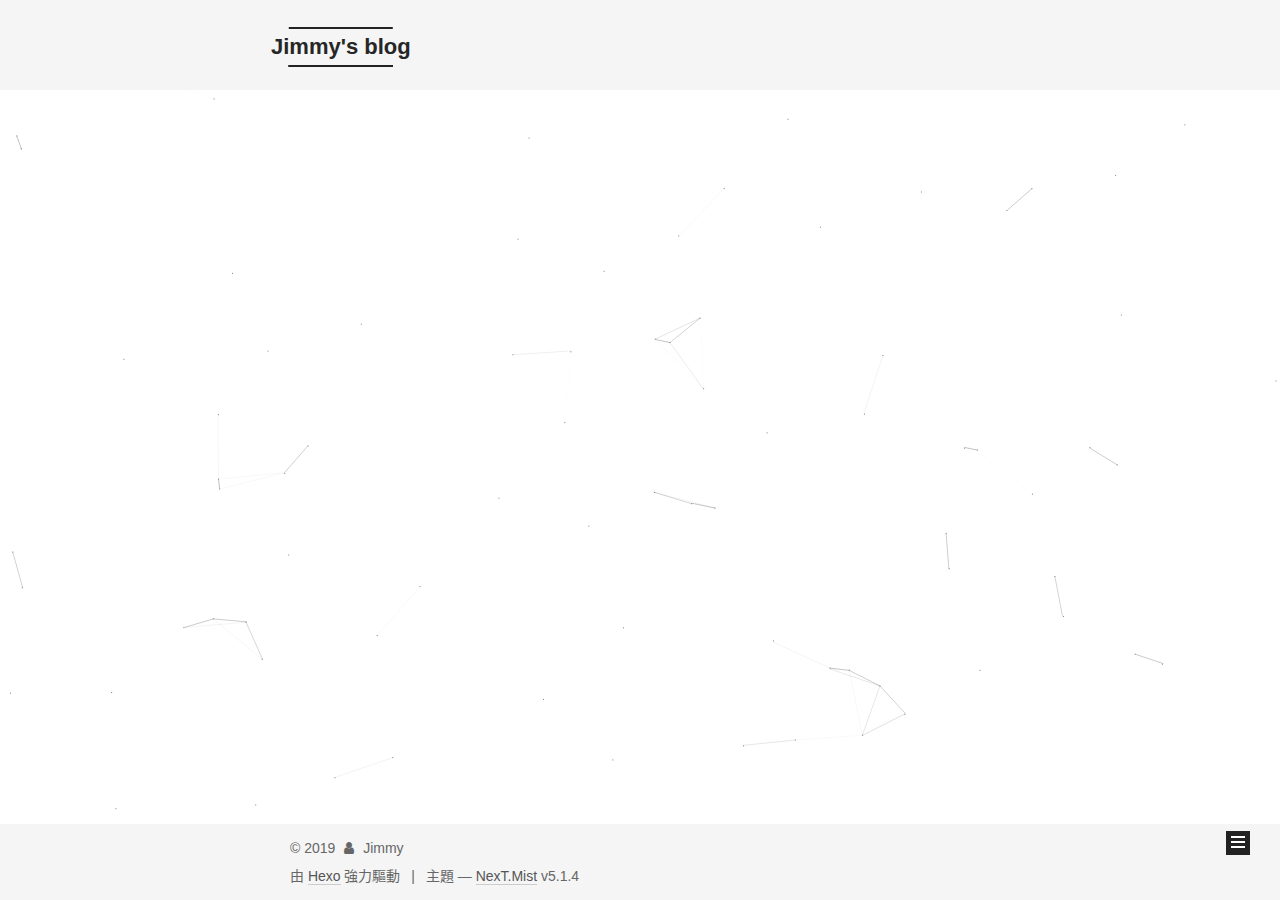
==== commit 3aa62c3e: "Site updated: 2019-10-01 17:39:10" ====
--- a/index.html
+++ b/index.html
@@ -264,6 +264,130 @@
   
   
   <div class="post-block">
+    <link itemprop="mainEntityOfPage" href="http://yoursite.com/2019/09/30/Redux-example/">
+
+    <span hidden itemprop="author" itemscope itemtype="http://schema.org/Person">
+      <meta itemprop="name" content="Jimmy">
+      <meta itemprop="description" content>
+      <meta itemprop="image" content="/images/avatar.gif">
+    </span>
+
+    <span hidden itemprop="publisher" itemscope itemtype="http://schema.org/Organization">
+      <meta itemprop="name" content="Jimmy's blog">
+    </span>
+
+    
+      <header class="post-header">
+
+        
+        
+          <h1 class="post-title" itemprop="name headline">
+                
+                <a class="post-title-link" href="/2019/09/30/Redux-example/" itemprop="url">Redux_Simple_example</a></h1>
+        
+
+        <div class="post-meta">
+          <span class="post-time">
+            
+              <span class="post-meta-item-icon">
+                <i class="fa fa-calendar-o"></i>
+              </span>
+              
+                <span class="post-meta-item-text">發表於</span>
+              
+              <time title="創建於" itemprop="dateCreated datePublished" datetime="2019-09-30T17:11:07+08:00">
+                2019-09-30
+              </time>
+            
+
+            
+
+            
+          </span>
+
+          
+
+          
+            
+          
+
+          
+          
+
+          
+
+          
+
+          
+
+        </div>
+      </header>
+    
+
+    
+    
+    
+    <div class="post-body" itemprop="articleBody">
+
+      
+      
+
+      
+        
+          <p>這篇文章將會大家了解一下Redux如何在React中運作，首先我們要先安裝<code>create-react-app</code>這個套件，這個套件可以幫我們快速地產生一個簡單的React專案．<br>，這邊我會用npm來安裝，而這段程式碼會將<code>create-react-app</code>安裝在你的電腦之中．</p>
+          <!--noindex-->
+          <div class="post-button text-center">
+            <a class="btn" href="/2019/09/30/Redux-example/#more" rel="contents">
+              閱讀全文 &raquo;
+            </a>
+          </div>
+          <!--/noindex-->
+        
+      
+    </div>
+    
+    
+    
+
+    
+
+    
+
+    
+
+    <footer class="post-footer">
+      
+
+      
+
+      
+
+      
+      
+        <div class="post-eof"></div>
+      
+    </footer>
+  </div>
+  
+  
+  
+  </article>
+
+
+    
+      
+
+  
+
+  
+  
+  
+
+  <article class="post post-type-normal" itemscope itemtype="http://schema.org/Article">
+  
+  
+  
+  <div class="post-block">
     <link itemprop="mainEntityOfPage" href="http://yoursite.com/2019/09/30/test/">
 
     <span hidden itemprop="author" itemscope itemtype="http://schema.org/Person">
@@ -416,7 +540,7 @@
               
                 <a href="/archives/">
               
-                  <span class="site-state-item-count">1</span>
+                  <span class="site-state-item-count">2</span>
                   <span class="site-state-item-name">文章</span>
                 </a>
               </div>
@@ -429,7 +553,7 @@
               
               <div class="site-state-item site-state-tags">
                 
-                  <span class="site-state-item-count">1</span>
+                  <span class="site-state-item-count">2</span>
                   <span class="site-state-item-name">標籤</span>
                 
               </div>
--- a/css/main.css
+++ b/css/main.css
@@ -1822,7 +1822,7 @@
   width: 4px;
   height: 4px;
   border-radius: 50%;
-  background: #6575ec;
+  background: #9c04e8;
 }
 .links-of-blogroll {
   font-size: 13px;
